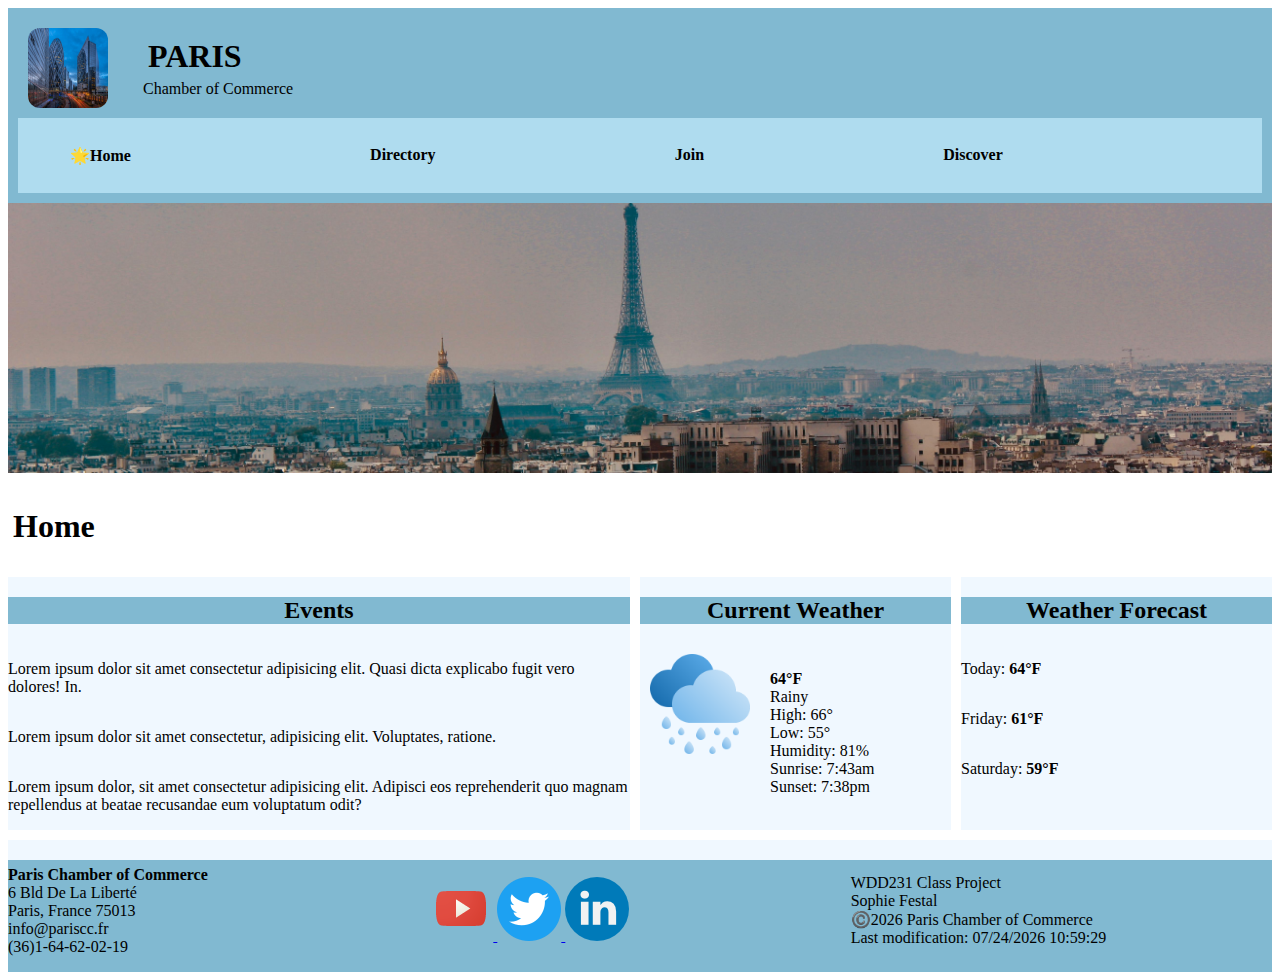
==== chamber/index.html @ f2b64846 "add new html home page" ====
<!DOCTYPE html>
<html lang="en-US">
<head>
    <meta charset="UTF-8">
    <meta name="viewport" content="width=device-width, initial-scale=1.0">
    <title>Paris Chamber of Commerce | Home Page</title>
    <meta name="description" content="Home page for chamber of commerce web site for WDD231">
    <meta name="author" content="Sophie Festal">
    <meta property="og:title" content="Home page for Paris's Chamber of Commerce">
    <meta property="og:type" content="website">
    <meta property="og:image" content="https://images.pexels.com/photos/1308940/pexels-photo-1308940.jpeg">
    <meta property="og:url" content="https://festals.github.io/wdd231/chamber/directory">
    <link rel="preconnect" href="https://fonts.googleapis.com">
    <link rel="preconnect" href="https://fonts.gstatic.com" crossorigin>
    <link href="https://fonts.googleapis.com/css2?family=Lato&family=Oswald:wght@600&display=swap" rel="stylesheet">    
    <link rel="stylesheet" href="styles/base.css">
    <link rel="stylesheet" href="styles/bases-large.css">
    <link rel="icon" href="../favicon.ico">
    <script defer src="../scripts/getdates.js"></script>
    <script defer src="../scripts/home.js"></script>
    <script defer src="scripts/members.js"></script>
</head>
<body>
    <header>
        <div class="head">
            <img src="images/paris_logo.jpg" alt="paris business center" loading="lazy">
            <div>
                <h1>PARIS</h1>
                <p>Chamber of Commerce</p>
            </div>
        </div>
        <a id="menu"></a> 
        <nav id="animateme">
            <ul class="navigation">
              <li><a href="#" class="active">Home</a></li>
              <li><a href="directory.html">Directory</a></li>
              <li><a href="#">Join</a></li>
              <li><a href="#">Discover</a></li>
            </ul>
        </nav>     
    </header>

    <main>
        <div class="hero">
            <picture>
                <img src="images/hero.jpg" alt="Paris, France" loading="lazy" >
            </picture>
        </div>
        <h1>Home</h1>
        <section class="event">
            <h2>Events</h2>
            <p>Lorem ipsum dolor sit amet consectetur adipisicing elit. Quasi dicta explicabo fugit vero dolores! In.</p>
            <p>Lorem ipsum dolor sit amet consectetur, adipisicing elit. Voluptates, ratione.</p>
            <p>Lorem ipsum dolor, sit amet consectetur adipisicing elit. Adipisci eos reprehenderit quo magnam repellendus at beatae recusandae eum voluptatum odit?</p>
        </section>

        <section class="tempToday">
            <h2>Current Weather</h2>
            <div class="icon">
                <img class="icon-image" src="images/rainy-day.png" alt="weather icon" width="100" height="100" loading="lazy">
                <p><b>64°F</b>
                <br>Rainy
                <br>High: 66°
                <br>Low: 55°
                <br>Humidity: 81%
                <br>Sunrise: 7:43am
                <br>Sunset: 7:38pm</p>
            </div>
        </section>

        <section class="temp">
            <h2>Weather Forecast</h2>
            <p>Today: <b>64°F</b></p>
            <p>Friday: <b>61°F</b></p>
            <p>Saturday: <b>59°F</b></p>
        </section>

        <section class="members">

        </section>

    </main>

    <footer>
        <p><b>Paris Chamber of Commerce</b>
        <br>6 Bld De La Liberté 
        <br>Paris, France 75013
        <br>info@pariscc.fr 
        <br>(36)1-64-62-02-19</p> 

        <div class="media">
            <a href="https://youtube.com">
                <img src="images/youtube.png" alt="Youtube logo">
            </a>
            <a href="https://twitter.com">
                <img src="images/twitter_logo.webp" alt="Twitter logo">
            </a>
            <a href="https://LinkedIn.com">
                <img src="images/linkedin.png" alt="Linkedin logo">
            </a>
        </div>

        <p>WDD231 Class Project
        <br>Sophie Festal
        <br>©️<span id="currentyear"></span> Paris Chamber of Commerce
        <br>Last modification: <span id="lastModified"></span></p>
    </footer>
    
</body>
</html>
---- chamber/styles/base.css ----
:root{
    --blue: aliceblue;
    --light-blue:  #81b9d1;
    --lighter-blue:  #afdcef;
  
    --heading-font: 'Oswald';
    --paragraph-font: 'Lato';
}

header{
    background-color: var(--light-blue);
    display:flex;
    flex-direction: column;
    justify-content: space-between; 
    padding:10px;  
}

h1{
    padding-left:5px;
}

header img{
    width: 80px;
    height: 80px;
    margin:10px;
    border-radius: 15%;
}

header .head{
    display: flex;
    gap:25px;
    align-items: center;
    line-height: 0.5;
}

#menu {
    display : block;
    font-size : 2rem;
    text-decoration : none;
    padding : 0.5rem 1rem;
    position : absolute;
    top : 0;
    right : 0;
}

#menu::before {
    content : "≡";
    color: black;
}

.navigation {
    display : flex;
    flex-direction : column;
    list-style : none;
}

nav{
    display: grid;
    grid-template-rows: 0fr;
    transition: grid-template-rows 0.5s ease-out;
}

nav ul{
    overflow: hidden;
}

nav.open{
    grid-template-rows: 1fr;
}

.navigation a {
    text-decoration : none;
    color : black;
    text-align : center;
    padding : 0.75rem;
    font-weight : 700;
    transition : 0.5s;
}

.navigation a:hover {
    text-decoration :overline;
    text-decoration-color: steelblue;
}

.show {
    display : flex;
    flex-direction : column;
}

.show li {
    display : block;
}

#menu.show::before {
    content : "X";
    position : absolute;
    top : 0;
    right : 0;
    padding : 1rem;
}



.active::before { 
	content: "🌟"; 
}

main{
    display: block;
}

.hero img{
    width : 100%;
    background-size : cover;
    background-position : center;
    padding-bottom : 0%;
    max-height : 270px;
    object-fit : cover;
}

section{
    margin:10px;
    background-color: aliceblue;
    display : flex;
    flex-direction : column;
    height : 100%;
}

section h2{
    background-color: var(--light-blue);
    display: flex;
    justify-content: center;    
}

.icon{
    display:flex;
    flex-direction: row;
    padding:10px;
}

.icon p{
    padding-left:20px;
}

.members{
    padding:5px;
}

.toggleView{
	padding: 0.5rem;
	text-align: center;
}

button{
    padding: 1rem;
    margin:5px;
    font-weight: 700;
    border: 2px solid var(--light-blue);
    cursor : pointer;
}

button:hover {
background-color : white;
transition : background-color 0.3s;
}

p a{
    text-decoration: none;
    color: rgb(98, 5, 5);
}

.grid{
	display: grid;
	grid-template-columns: repeat(auto-fit, minmax(300px, 1fr));
	grid-gap: 5px;
    text-align: center;
}

.grid div{
    border: 1px solid var(--light-blue);
}

.grid img{
    width: 100px;
    border: 2px solid #1c1919;
    box-shadow : 0 0 10px #333;
    margin:10px;
}

.list {
	display: flex;
	flex-direction: column;
}

.list p{
    text-align: justify;
}

.list div {
	display: grid;
	grid-template-columns: 2fr 1fr 1fr 1fr;
	margin: 0;
	padding: 0.25rem;
}

.list div > * {
	margin: 0 1rem;
}

.list div img{
	display: none; 
}

.list div:nth-child(even) {
	background-color: var(--lighter-blue);
}

footer{
    background-color: var(--light-blue);
    display: flex;
    flex-direction: column;
}
---- chamber/styles/bases-large.css ----
@media (min-width: 640px) {

    #menu {
        display : none;
    }

    header{
        display: block;
    }

    header nav {
        background-color: #afdcef; 
    }

    nav{
        grid-template-rows: 1fr;
    }

    .navigation {
        display : flex;
        flex-direction : row;
        padding-right : 2rem;
    }

    .navigation li {
        display : flex;
        flex : 1 0 auto;
    }

    main{
        display: grid;
        grid-template-columns: 2fr 1fr 1fr;
        grid-template-rows: auto;
        gap:10px;
    }

    section, .members{
        margin:0;
    }

    .hero,h1,.members{
        grid-column: 1/4;
    }

    .grid {
        grid-template-columns : repeat(auto-fit,minmax(400px,1fr));
    }

    .list div {
        display : grid;
        grid-template-columns : repeat(auto-fit,minmax(200px,1fr));
    }

    footer{
        display: grid;
        grid-template-columns: 1fr 1fr 1fr ;
        align-items: center;

    }

}
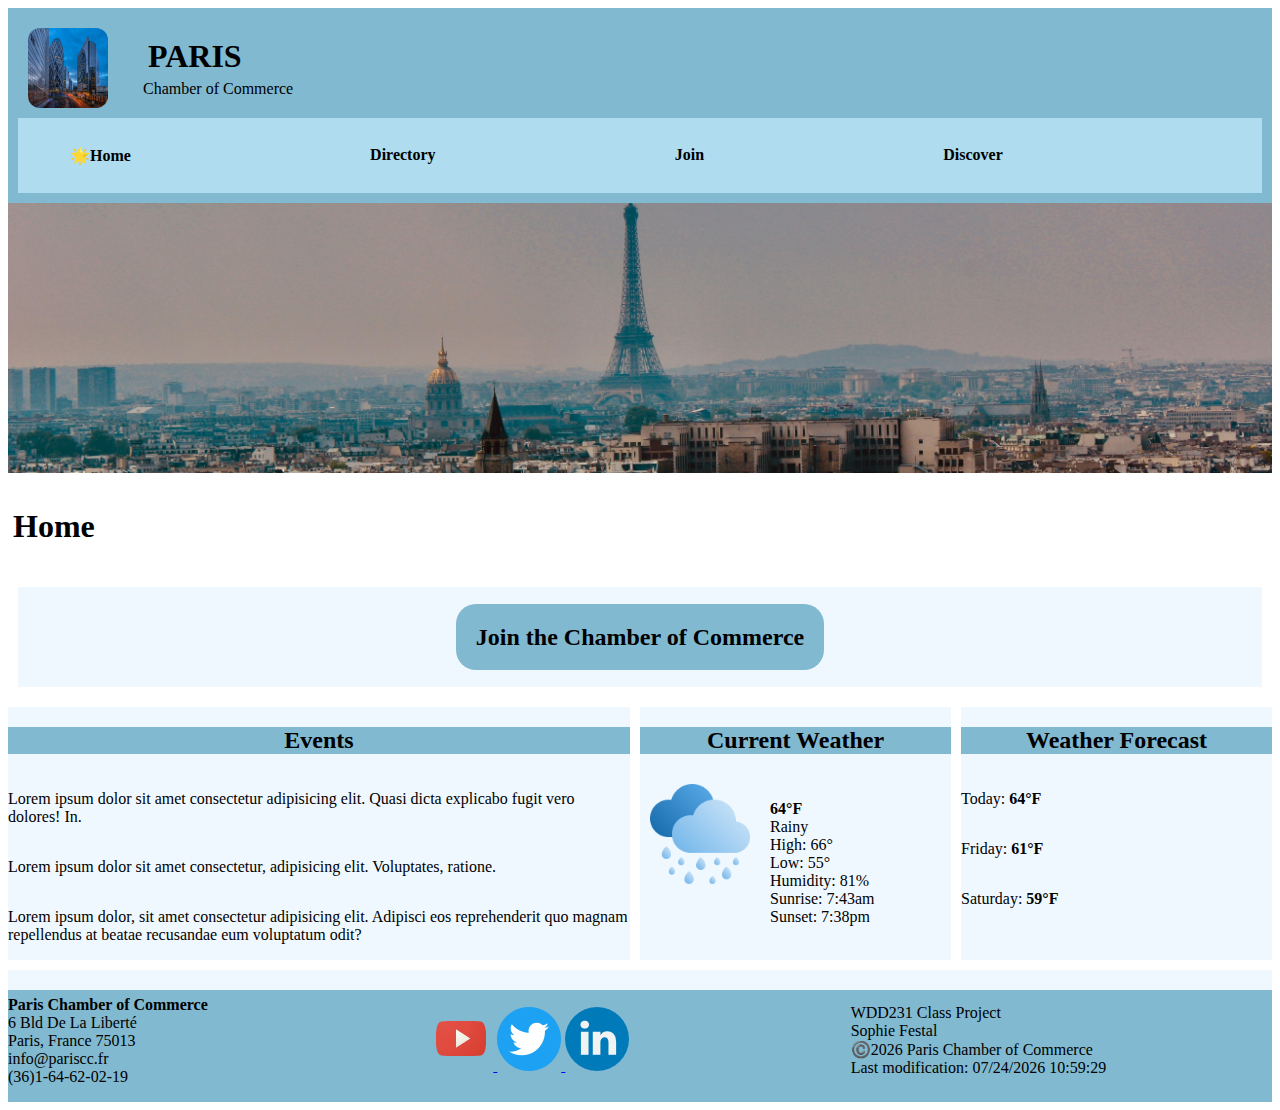
==== commit 77e1bb7c: "add call to action css" ====
--- a/chamber/index.html
+++ b/chamber/index.html
@@ -47,6 +47,11 @@
             </picture>
         </div>
         <h1>Home</h1>
+        <div id="call">
+            <nav class ="CTA">
+                <a href="join.html">Join the Chamber of Commerce</a>
+            </nav>
+        </div>
         <section class="event">
             <h2>Events</h2>
             <p>Lorem ipsum dolor sit amet consectetur adipisicing elit. Quasi dicta explicabo fugit vero dolores! In.</p>
--- a/chamber/styles/base.css
+++ b/chamber/styles/base.css
@@ -33,6 +33,8 @@
     line-height: 0.5;
 }
 
+
+/*menu depliant hamburger*/
 #menu {
     display : block;
     font-size : 2rem;
@@ -99,12 +101,12 @@
     padding : 1rem;
 }
 
-
-
 .active::before { 
 	content: "🌟"; 
 }
 
+
+/*main*/
 main{
     display: block;
 }
@@ -132,6 +134,31 @@
     justify-content: center;    
 }
 
+
+/*call to action*/
+.CTA{
+    display: block; 
+    background-color: var(--blue);
+    text-align: center; 
+    font-weight: bold; 
+    font-size: 150%; 
+    line-height: 100px; 
+    margin: 10px; 
+}
+.CTA a {
+    color:black;
+    background-color: var(--light-blue);
+    text-decoration: none;
+    padding:20px;
+    border-radius: 20px;
+}
+.CTA a:hover {
+    background-color: var(--lighter-blue);
+}
+
+
+
+/*icon weather*/
 .icon{
     display:flex;
     flex-direction: row;
@@ -140,6 +167,13 @@
 
 .icon p{
     padding-left:20px;
+}
+
+
+/* directory toggle grid list*/
+p a{
+    text-decoration: none;
+    color: rgb(98, 5, 5);
 }
 
 .members{
@@ -160,13 +194,8 @@
 }
 
 button:hover {
-background-color : white;
-transition : background-color 0.3s;
-}
-
-p a{
-    text-decoration: none;
-    color: rgb(98, 5, 5);
+    background-color : white;
+    transition : background-color 0.3s;
 }
 
 .grid{
@@ -215,6 +244,8 @@
 	background-color: var(--lighter-blue);
 }
 
+
+/* footer */
 footer{
     background-color: var(--light-blue);
     display: flex;
--- a/chamber/styles/bases-large.css
+++ b/chamber/styles/bases-large.css
@@ -38,7 +38,7 @@
         margin:0;
     }
 
-    .hero,h1,.members{
+    .hero,h1,.members, #call{
         grid-column: 1/4;
     }
 
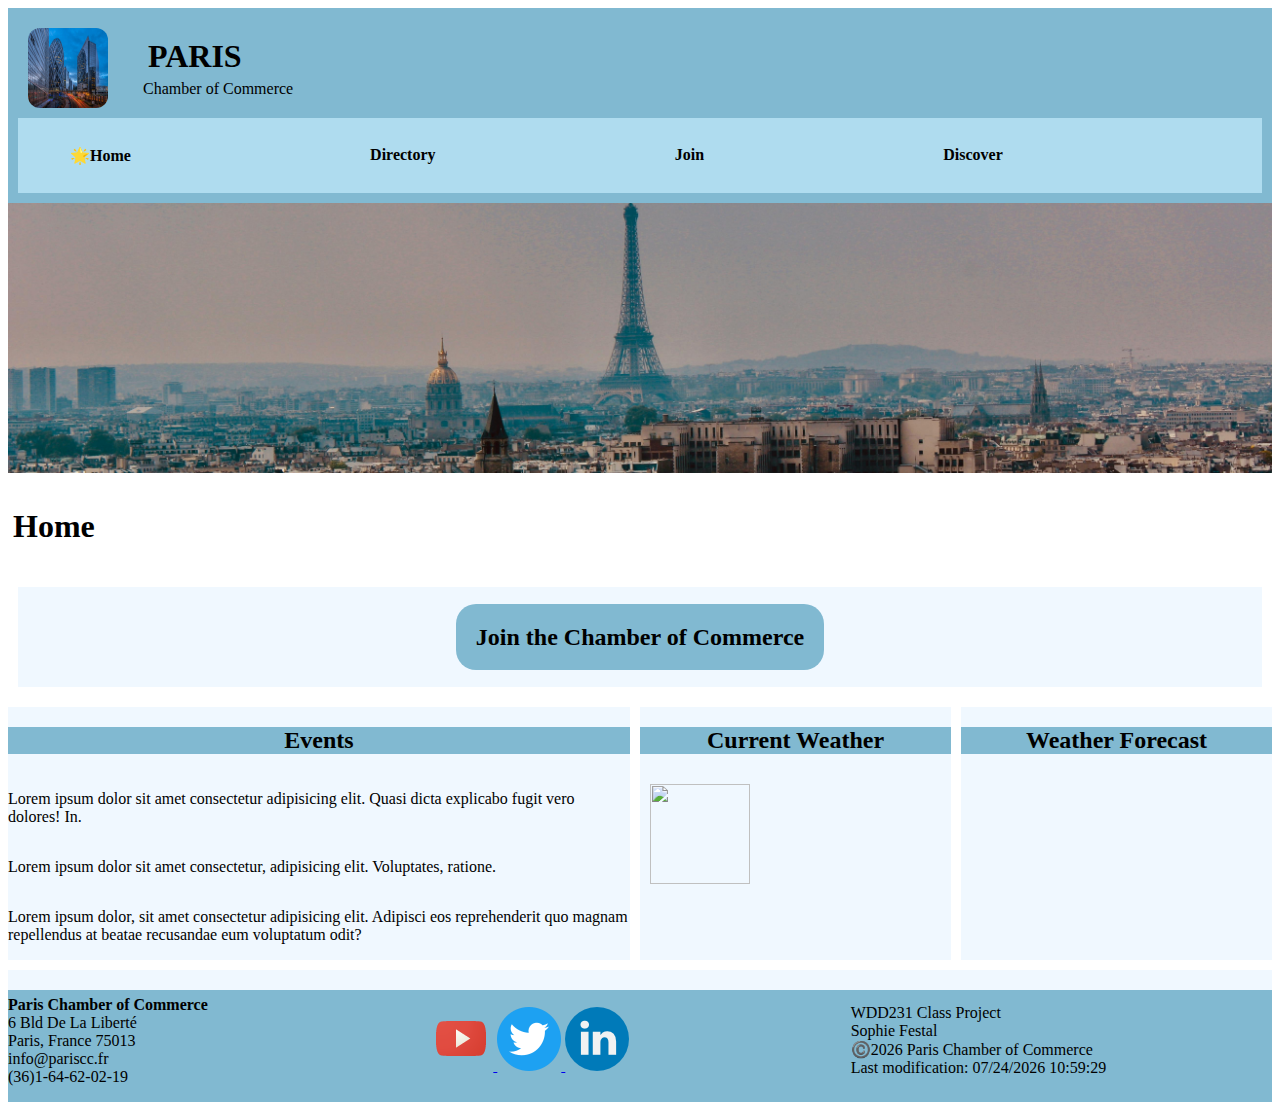
==== commit af78b544: "add js for the api weather" ====
--- a/chamber/index.html
+++ b/chamber/index.html
@@ -19,6 +19,7 @@
     <script defer src="../scripts/getdates.js"></script>
     <script defer src="../scripts/home.js"></script>
     <script defer src="scripts/members.js"></script>
+    <script defer src="scripts/api-weather.js"></script>
 </head>
 <body>
     <header>
@@ -62,22 +63,15 @@
         <section class="tempToday">
             <h2>Current Weather</h2>
             <div class="icon">
-                <img class="icon-image" src="images/rainy-day.png" alt="weather icon" width="100" height="100" loading="lazy">
-                <p><b>64°F</b>
-                <br>Rainy
-                <br>High: 66°
-                <br>Low: 55°
-                <br>Humidity: 81%
-                <br>Sunrise: 7:43am
-                <br>Sunset: 7:38pm</p>
+                <img id="weather-icon" src="" alt="" width="100" height="100" loading="lazy">
+                <div id="current-temp"></div>
             </div>
         </section>
 
         <section class="temp">
             <h2>Weather Forecast</h2>
-            <p>Today: <b>64°F</b></p>
-            <p>Friday: <b>61°F</b></p>
-            <p>Saturday: <b>59°F</b></p>
+            <div id="forecast">
+            </div>
         </section>
 
         <section class="members">
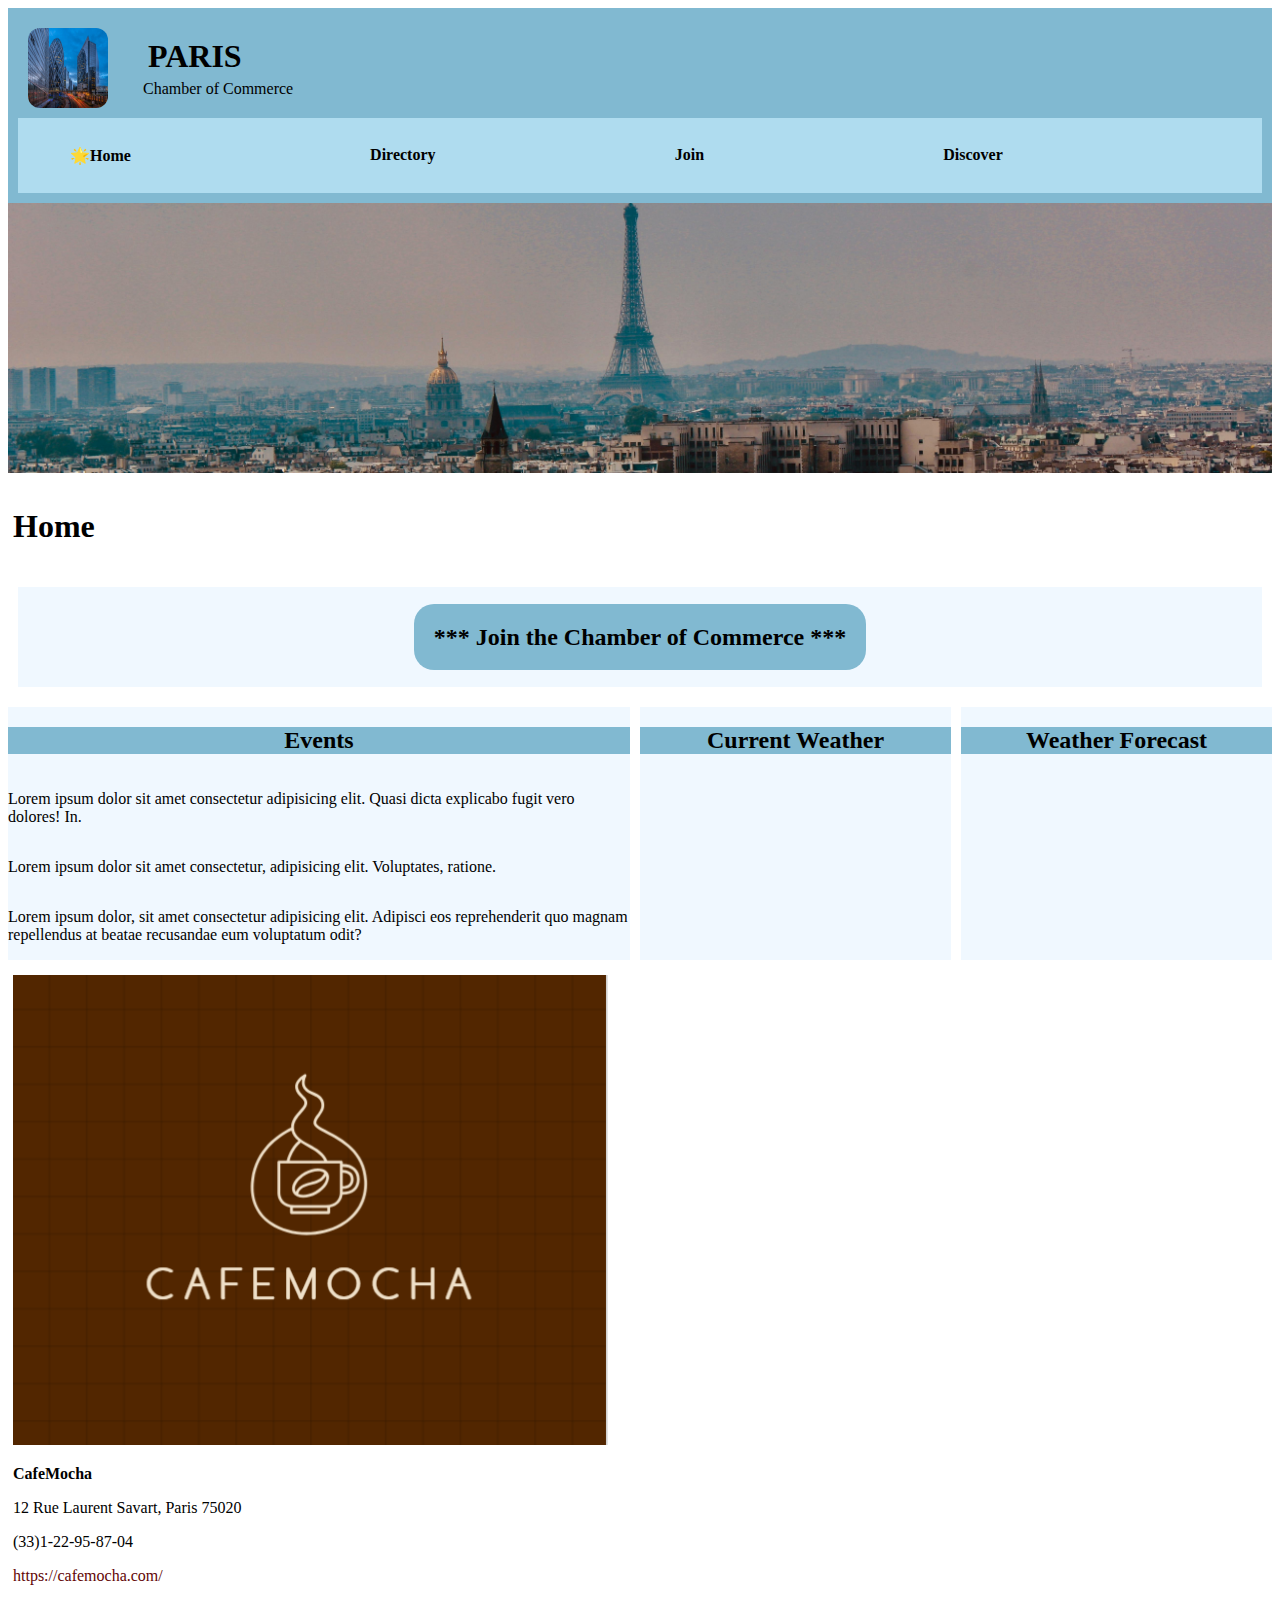
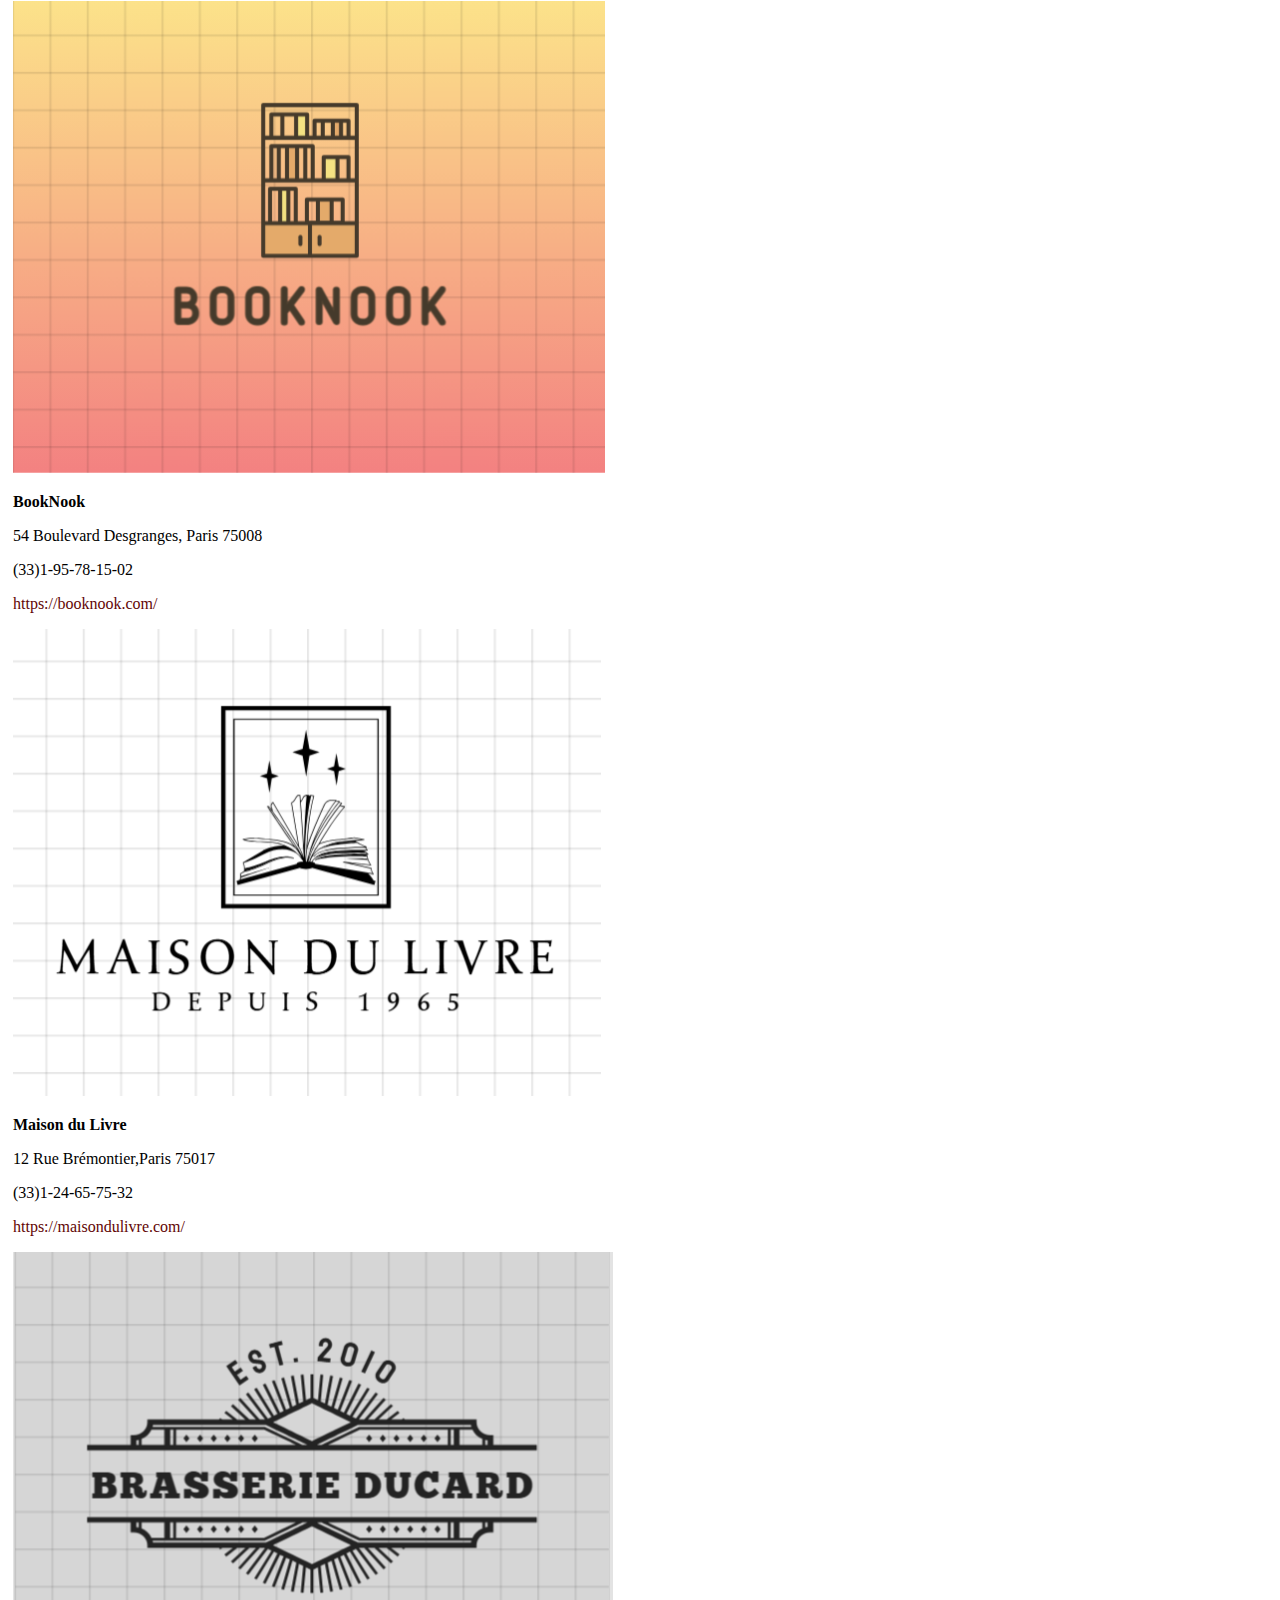
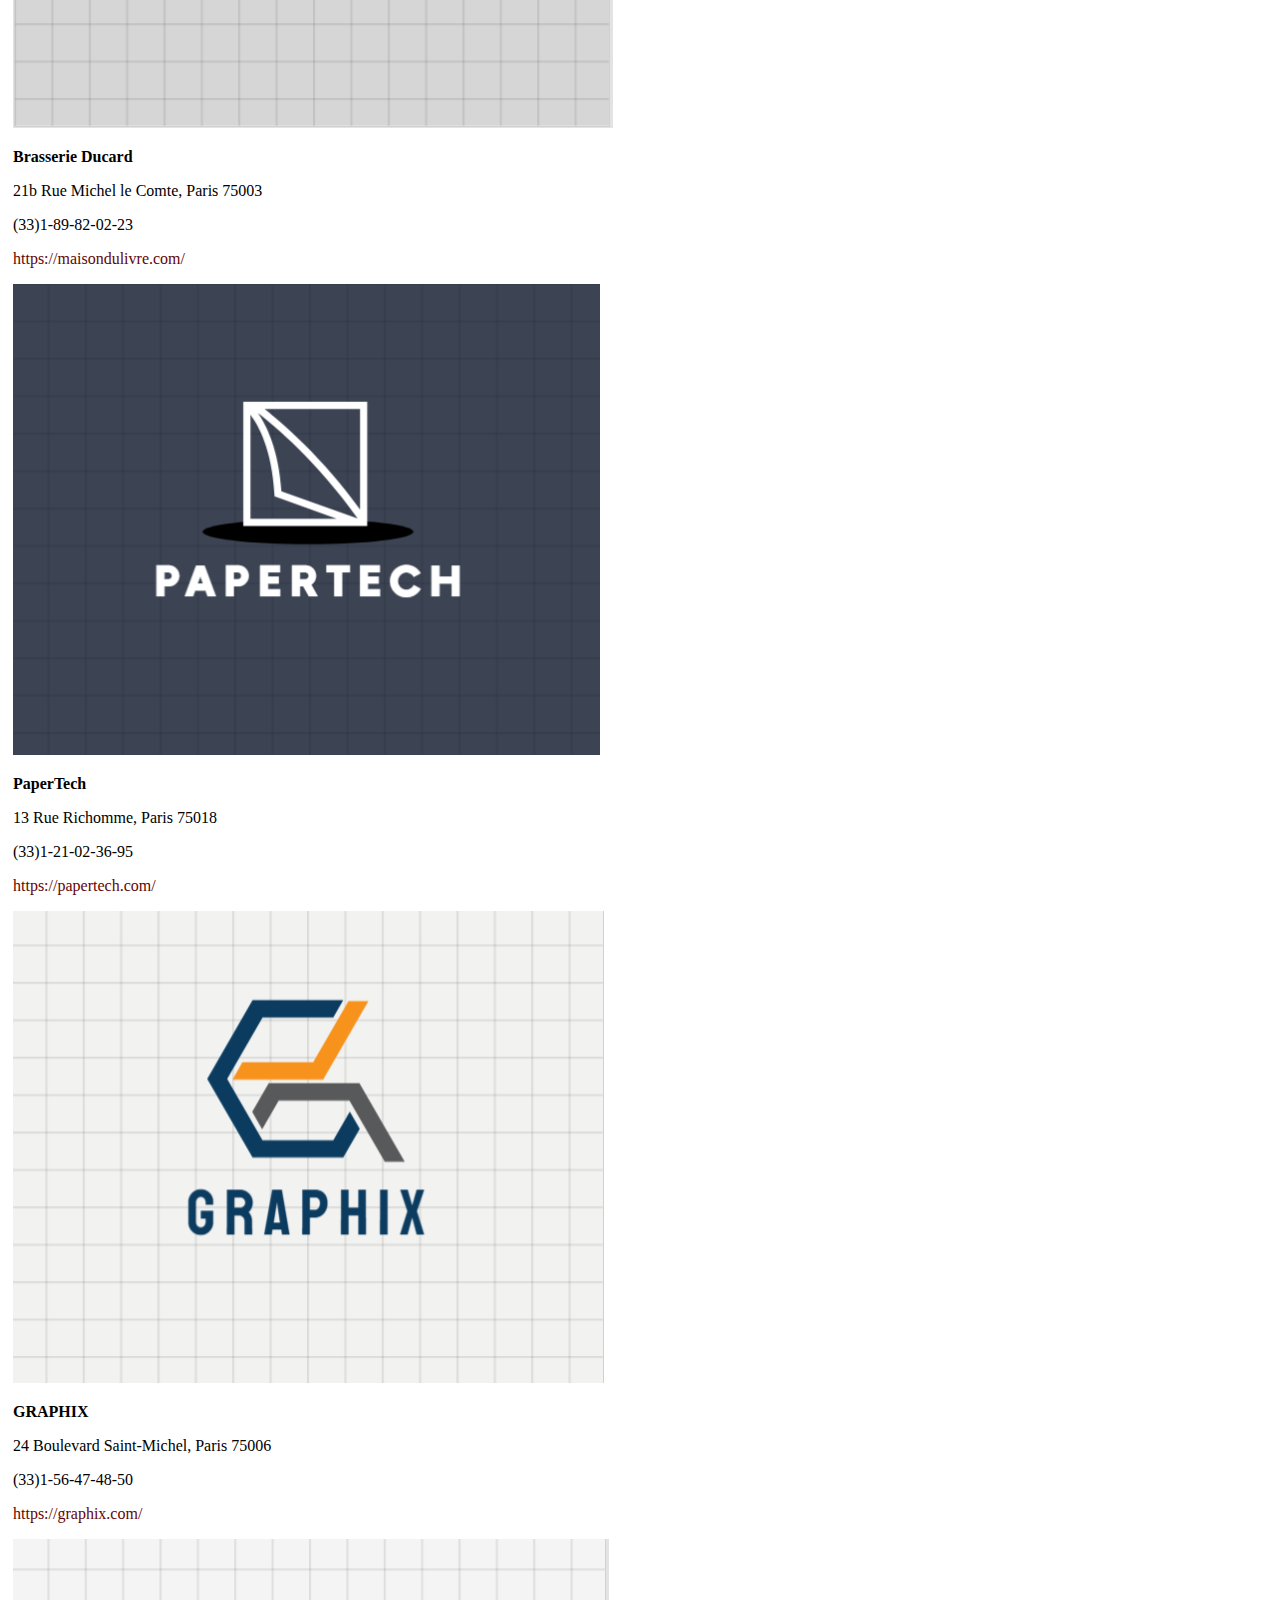
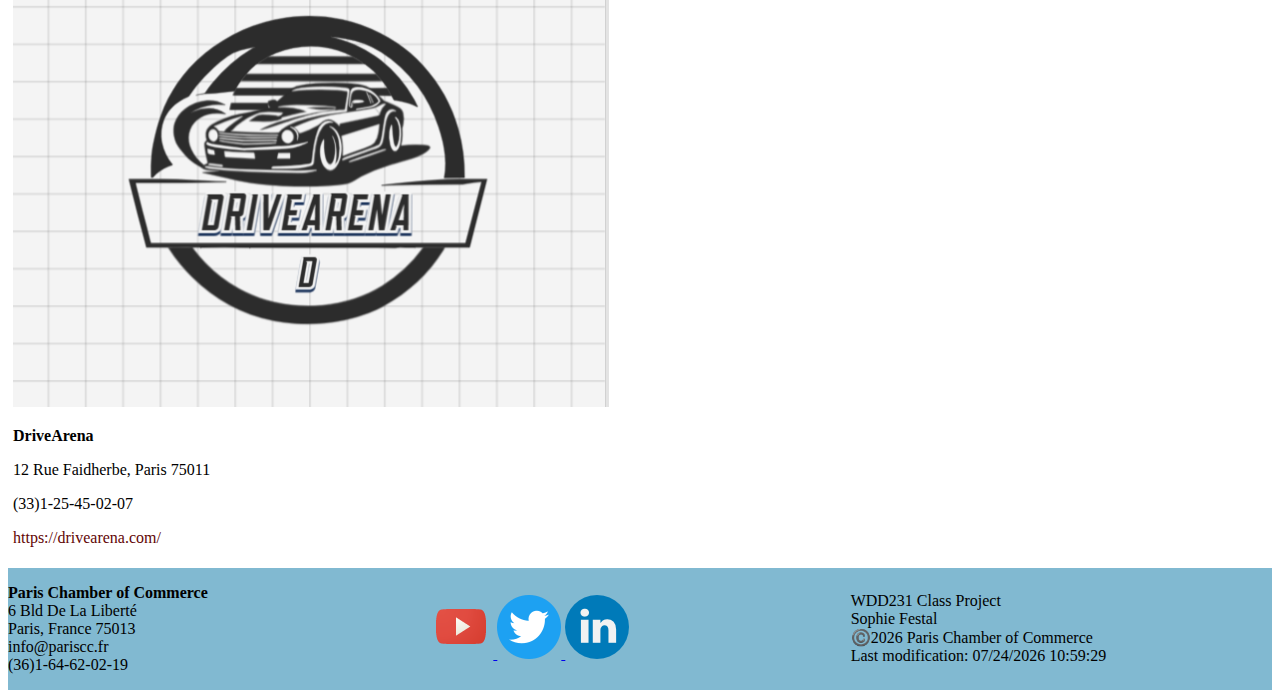
==== commit 14561afe: "add new js file for level member" ====
--- a/chamber/index.html
+++ b/chamber/index.html
@@ -18,7 +18,7 @@
     <link rel="icon" href="../favicon.ico">
     <script defer src="../scripts/getdates.js"></script>
     <script defer src="../scripts/home.js"></script>
-    <script defer src="scripts/members.js"></script>
+    <script defer src="scripts/members-level.js"></script>
     <script defer src="scripts/api-weather.js"></script>
 </head>
 <body>
@@ -50,7 +50,7 @@
         <h1>Home</h1>
         <div id="call">
             <nav class ="CTA">
-                <a href="join.html">Join the Chamber of Commerce</a>
+                <a href="join.html">*** Join the Chamber of Commerce ***</a>
             </nav>
         </div>
         <section class="event">
@@ -63,7 +63,7 @@
         <section class="tempToday">
             <h2>Current Weather</h2>
             <div class="icon">
-                <img id="weather-icon" src="" alt="" width="100" height="100" loading="lazy">
+                <div id="weather-icon"></div>
                 <div id="current-temp"></div>
             </div>
         </section>
@@ -74,9 +74,10 @@
             </div>
         </section>
 
-        <section class="members">
-
-        </section>
+        <div class="members">
+            <article id="cards">
+            </article>
+        </div>
 
     </main>
 
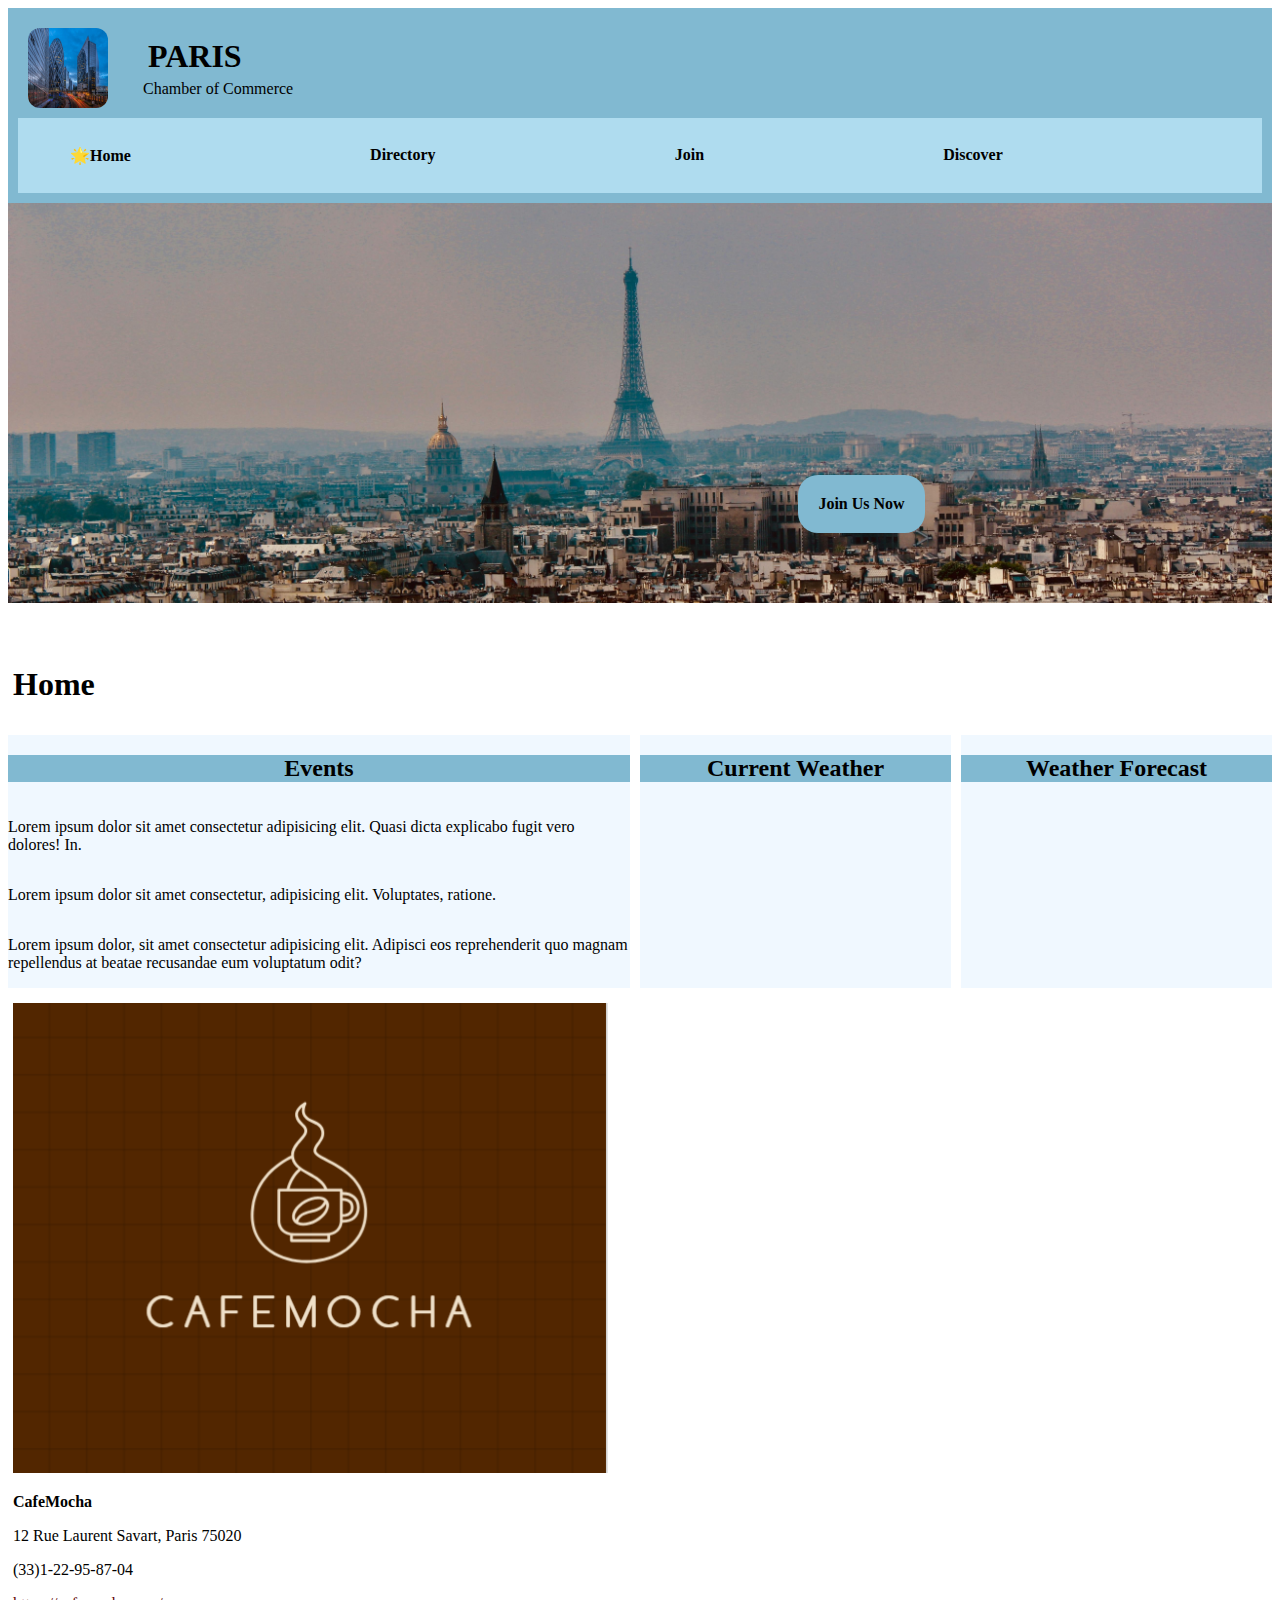
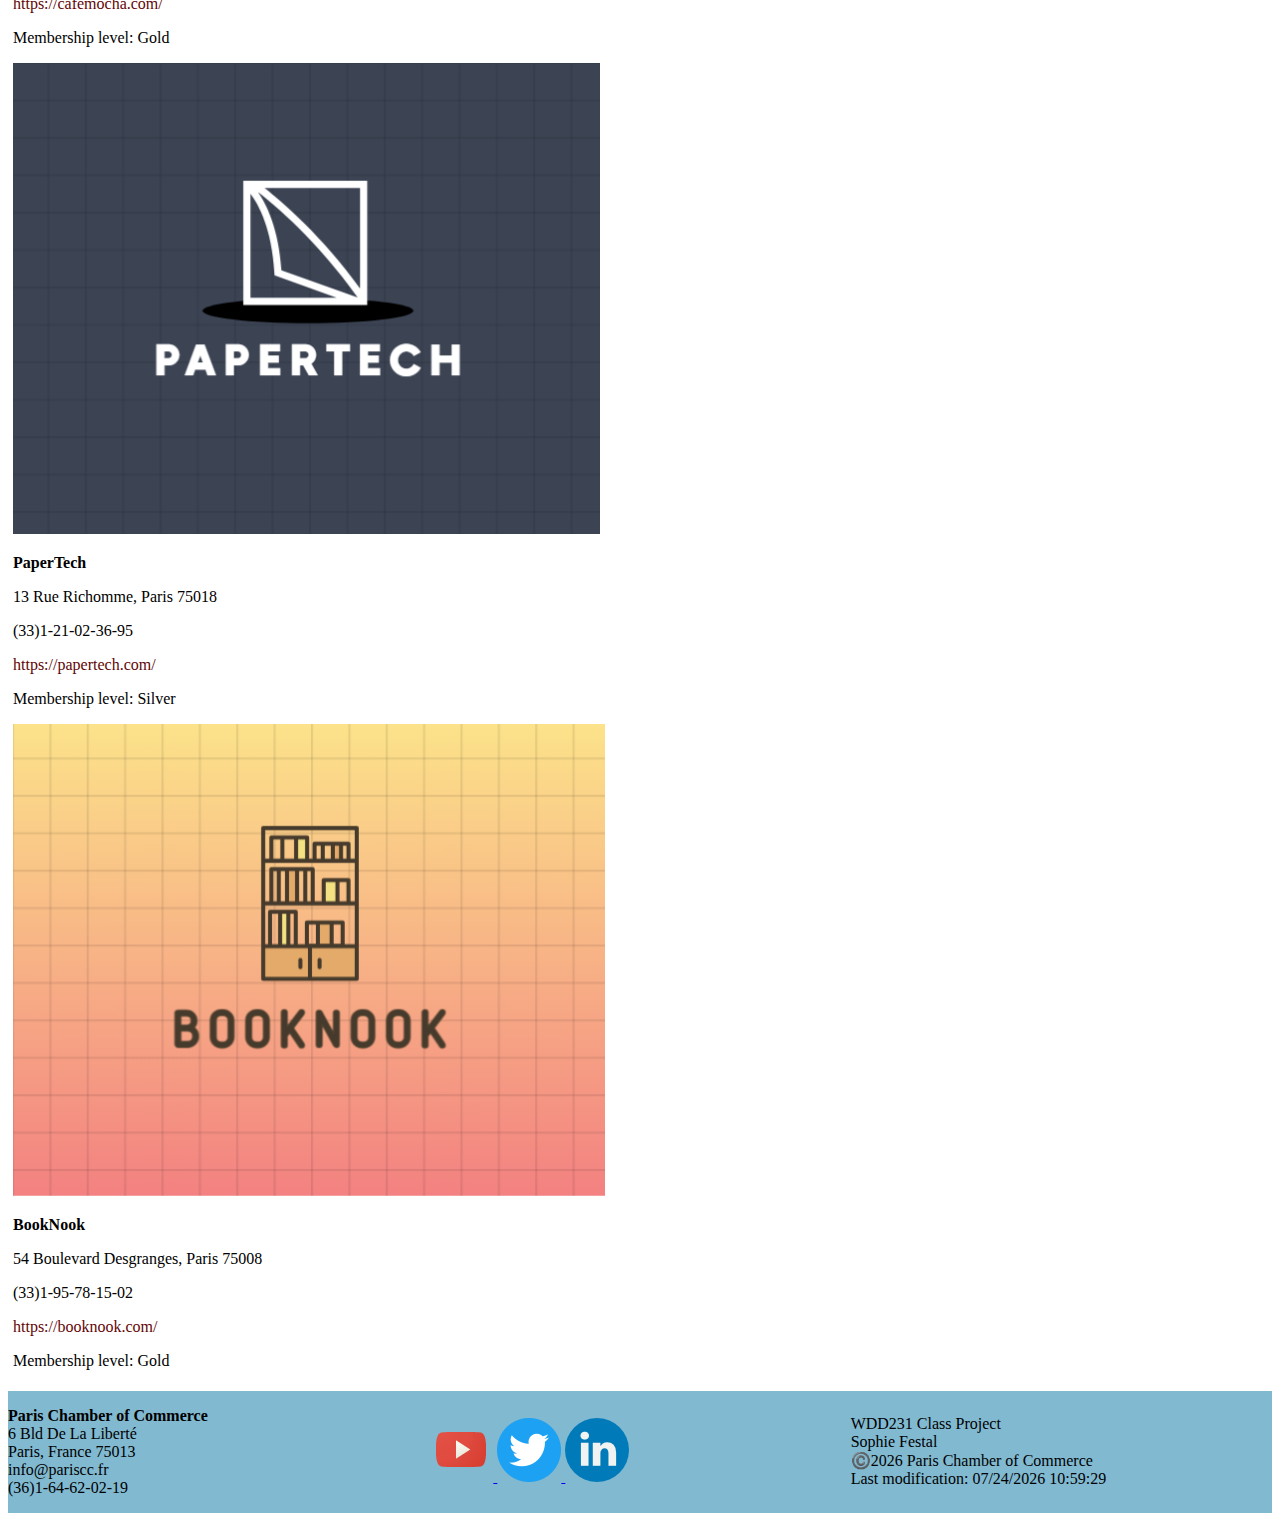
==== commit 1e1c7b44: "shuffle and 3 random compagny in js file done, the cta on banner" ====
--- a/chamber/index.html
+++ b/chamber/index.html
@@ -42,17 +42,18 @@
     </header>
 
     <main>
-        <div class="hero">
-            <picture>
+        <section class="hero">
+            <!-- <picture>
                 <img src="images/hero.jpg" alt="Paris, France" loading="lazy" >
-            </picture>
-        </div>
+            </picture> -->
+            <div id="call">
+                <nav class ="CTA">
+                    <a href="join.html">Join Us Now</a>
+                </nav>
+            </div>
+        </section> 
         <h1>Home</h1>
-        <div id="call">
-            <nav class ="CTA">
-                <a href="join.html">*** Join the Chamber of Commerce ***</a>
-            </nav>
-        </div>
+
         <section class="event">
             <h2>Events</h2>
             <p>Lorem ipsum dolor sit amet consectetur adipisicing elit. Quasi dicta explicabo fugit vero dolores! In.</p>
@@ -75,7 +76,7 @@
         </section>
 
         <div class="members">
-            <article id="cards">
+            <article id="filtered-cards">
             </article>
         </div>
 
--- a/chamber/styles/base.css
+++ b/chamber/styles/base.css
@@ -136,21 +136,47 @@
 
 
 /*call to action*/
-.CTA{
+
+.hero{
+    height : 50rem;
+    background-image : url(../images/hero.jpg);
+    background-repeat : no-repeat;
+    background-size : cover;
+    background-position : center;
+    margin-bottom : 2rem;
+    position : relative;
+    height: 400px;
+}
+
+#call{
+    position : absolute;
+    width : 120%;
+    height : 120%;
+    display : flex;
+    flex-direction : column;
+    justify-content:center;
+    align-items : center;
+    padding : 2rem;
+    text-align : center;
+    gap : 3rem;
+}
+/* .CTA{
     display: block; 
-    background-color: var(--blue);
     text-align: center; 
     font-weight: bold; 
     font-size: 150%; 
     line-height: 100px; 
     margin: 10px; 
-}
+    position: relative;
+} */
 .CTA a {
     color:black;
+    font-weight: 700;
     background-color: var(--light-blue);
     text-decoration: none;
     padding:20px;
     border-radius: 20px;
+    position:absolute;
 }
 .CTA a:hover {
     background-color: var(--lighter-blue);
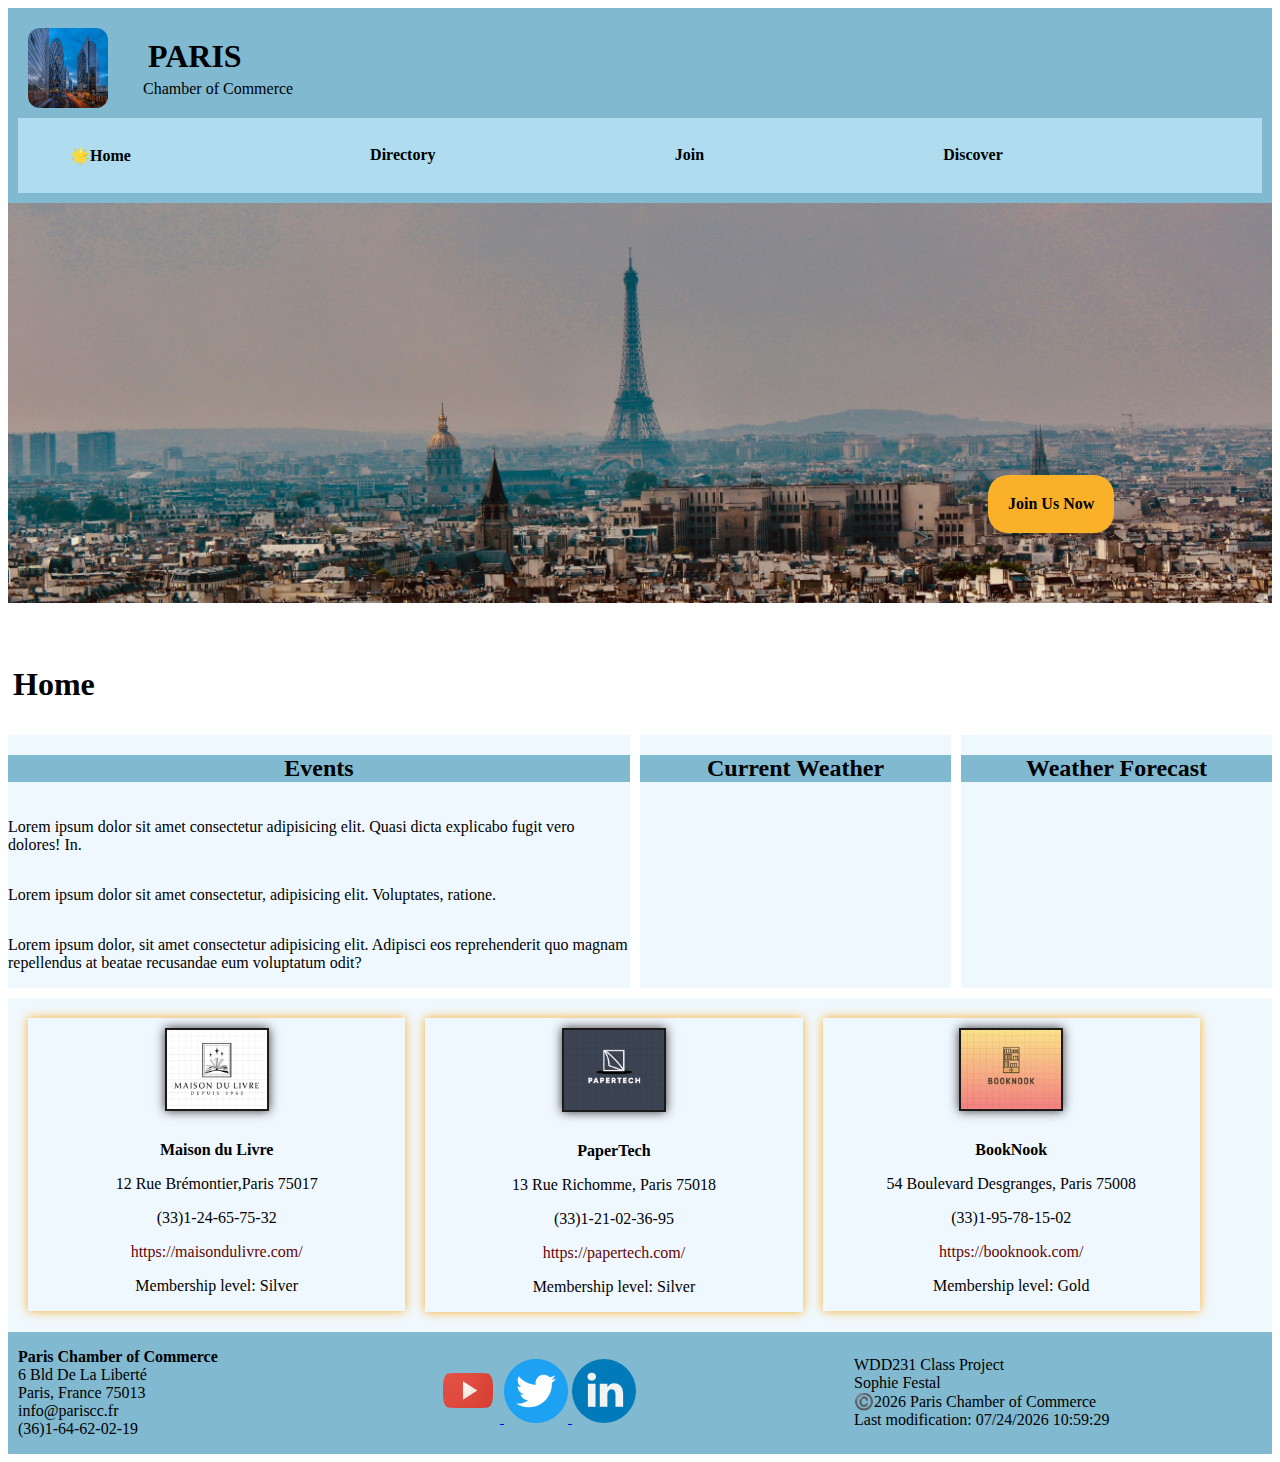
==== commit 51ab5cd2: "css level small to big" ====
--- a/chamber/index.html
+++ b/chamber/index.html
@@ -75,11 +75,12 @@
             </div>
         </section>
 
-        <div class="members">
-            <article id="filtered-cards">
-            </article>
-        </div>
-
+        <section class="filter">
+            <div class="filtered-members">
+                <article id="filtered-cards">
+                </article>
+            </div>
+        </section>
     </main>
 
     <footer>
--- a/chamber/styles/base.css
+++ b/chamber/styles/base.css
@@ -111,17 +111,17 @@
     display: block;
 }
 
-.hero img{
+/* .hero img{
     width : 100%;
     background-size : cover;
     background-position : center;
     padding-bottom : 0%;
     max-height : 270px;
     object-fit : cover;
-}
+} */
 
 section{
-    margin:10px;
+    margin:5px;
     background-color: aliceblue;
     display : flex;
     flex-direction : column;
@@ -135,7 +135,8 @@
 }
 
 
-/*call to action*/
+
+/*call to action on banner */
 
 .hero{
     height : 50rem;
@@ -172,7 +173,7 @@
 .CTA a {
     color:black;
     font-weight: 700;
-    background-color: var(--light-blue);
+    background-color: rgb(250, 177, 41);
     text-decoration: none;
     padding:20px;
     border-radius: 20px;
@@ -224,22 +225,25 @@
     transition : background-color 0.3s;
 }
 
-.grid{
+.grid, .filtered-members{
 	display: grid;
 	grid-template-columns: repeat(auto-fit, minmax(300px, 1fr));
-	grid-gap: 5px;
+	grid-gap: 10px;
     text-align: center;
-}
-
-.grid div{
-    border: 1px solid var(--light-blue);
-}
-
-.grid img{
+    padding: 10px;
+}
+
+
+.grid img, .filtered-members img{
     width: 100px;
     border: 2px solid #1c1919;
     box-shadow : 0 0 10px #333;
     margin:10px;
+}
+
+
+.card, .f-card{
+    box-shadow : 0 0 10px  rgb(250, 177, 41);
 }
 
 .list {
@@ -256,6 +260,8 @@
 	grid-template-columns: 2fr 1fr 1fr 1fr;
 	margin: 0;
 	padding: 0.25rem;
+    box-shadow: none;
+    border: 2px solid var(--light-blue);
 }
 
 .list div > * {
@@ -276,4 +282,5 @@
     background-color: var(--light-blue);
     display: flex;
     flex-direction: column;
-}
+    padding-left:10px;
+}
--- a/chamber/styles/bases-large.css
+++ b/chamber/styles/bases-large.css
@@ -27,6 +27,14 @@
         flex : 1 0 auto;
     }
 
+
+    /*CTA*/
+    #call{
+        width : 150%;
+    }
+
+
+    /*Directory, home page members*/
     main{
         display: grid;
         grid-template-columns: 2fr 1fr 1fr;
@@ -38,24 +46,28 @@
         margin:0;
     }
 
-    .hero,h1,.members, #call{
+    .hero,h1,.members, .filter{
         grid-column: 1/4;
     }
-
-    .grid {
-        grid-template-columns : repeat(auto-fit,minmax(400px,1fr));
+    
+    .f-card{
+        float:left; 
+        width: 30.33%;
+        margin:10px;
+        flex-wrap: wrap;
     }
-
+    
     .list div {
         display : grid;
         grid-template-columns : repeat(auto-fit,minmax(200px,1fr));
     }
 
+
+    /*footer*/
     footer{
         display: grid;
         grid-template-columns: 1fr 1fr 1fr ;
         align-items: center;
-
     }
 
 }